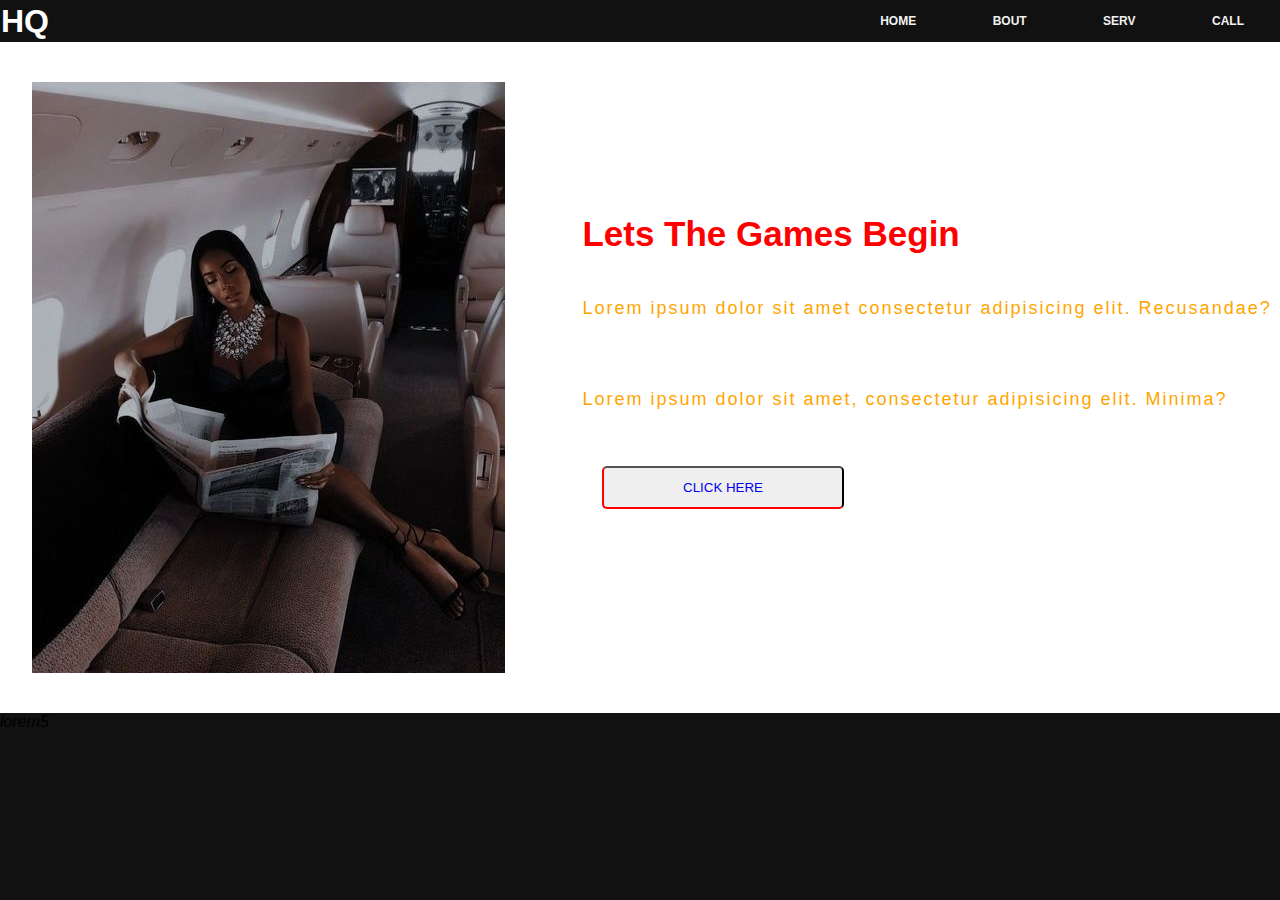
==== New folder/res/index.html @ 43e7b350 "multiple work" ====
<!DOCTYPE html>
<html lang="en">
<head>
    <meta charset="UTF-8">
    <meta http-equiv="X-UA-Compatible" content="IE=edge">
    <meta name="viewport" content="width=device-width, initial-scale=1.0">
    <title>HomePage</title>
    <link rel="stylesheet" href="copy.css">
</head>
<body>
    <div class="background">
        <div class="nav">
          <a href="index.html"><h1>HQ</h1></a>
            <ul class="topnav">
                <li><a href="#">Home</a></li>
                <li><a href="bout.html">Bout</a></li>
                <li><a href="#">Serv</a></li>
                <li><a href="#">Call</a></li>
                <!-- <li class="icon"><a href="javascript:void(0);" onclick="myFunction()">&#9776;</a></li> -->
            </ul>
        </div>
        <div class="bout">
            <div class="contex">
                <!-- <h2>Lets the games begin</h2> -->
                <img src="/images/PinImage13.jpg"alt="Pride">
                <map name="ladymap">
                    <area shape="rect" coords="0,0,82,126" href="venus.htm" alt="">
                </map>
                <div class="context-text">
                    <h2 title="We are an esttablished gaming site.">Lets the games begin</h2>
                    <p>Lorem ipsum dolor sit amet consectetur adipisicing elit. Recusandae?</p>    
                   <br> <p>
                        Lorem ipsum dolor sit amet, consectetur adipisicing elit. Minima?
                    <p>
                        <button type="btn"><a href="bout.html">Click Here</a></button>
                </div>
            </div>
        </div>
        <footer>
            <address>
                <p>lorem5</p>
            </address>
        </footer>
    </div>
    <!-- <script>
        function myFunction() {
            document.getElementsByClassName("topnav")[0].classList.toggle("responsive");
        }
    </script> -->
</body>
</html>
---- New folder/res/copy.css ----
*{
    margin: 0;
    padding: 0;
    box-sizing: border-box;
}
body{
    display: flex;
    justify-content: center;
    align-items: center;
    min-height: 100vh;
    background: #030303;
    font-family: Verdana, Geneva, Tahoma, sans-serif;
}
.background{
    background-color:#111111;
    background-size: cover;width: 100%;
    height: 100vh;
}
.nav{
    display: flex;
    align-items: center;
    justify-content: space-between;
    margin: auto;
}
.nav a{
    text-decoration: none;
}
.nav h1{
    color: white;
    align-items: left;
    margin-left: 1px;
    
}
ul.nav{
    list-style: none;
    margin: 0;
    padding: 0;
    overflow: hidden;
    background-color: #0333;
}
.nav ul li{
    display: inline-block;
    text-transform: uppercase;
    position: relative;
    align-items: center;
    align-content: space-between;
    margin: 0 20px;
    list-style: none;

}.nav ul li a{
    color: white;
    font-weight: bold;
    font-size: 17px;
    transition: 0.3s;
}
ul.topnav{
    overflow: hidden;
    margin: 0;
    padding: 0;
}
ul.topnnav li{
    float: left;
}
ul.topnav li a{
    display: inline-block;
    color: #f2f2f2;
    text-align:center;
    padding: 14px 16px;
    text-decoration: none;
    font-size: 12px;
}
/* .nav ul li::after{
    content: "";
    height: 3px;
    width: 0%;
    background-color: red;
    position: absolute;
    left:0;
    bottom: -10px;
    transition:0.6s;
} */
ul.topnav li a:hover{
    color: red;
    background-color: white;
}
ul.topnav li.icon{
    display:none;
}
@media screen and (max-width:680px) {
    ul.topnav li:not(:first-child) {display:none;}
    ul.topnav li.icon {
        /* float:right; */
        display: inline-block;
    }
}
    @media screen and (max-width:680px) {
        ul.topnav .responsive {position: relative;}
        ul.topnav .responsive li.icon {
            position: absolute;
            right: 0;
            top: 0;
        }
        ul.topnav.responsive li {
            float: none;
            display: inline;
          }
          ul.topnav.responsive li a {
            display: block;
            text-align: left;
          }
    }
.bout{
    width: 100%;
    padding: 0px 0px;
} 
.contex{
    background-color: white;
    width: 100%;
    height:90%;
    display: flex;
    align-items:center;
    margin: 0 auto;
    
    justify-content: space-around;
}
.contex h2{
    font-size: 35px;
    color:red;
    align-items: flex;
    padding: 20px;
    text-transform: capitalize;
    margin-bottom: 20px;
    
    
}
img{
    position: relative;
    display: flex;
    margin: 20px 12px;
    padding: 20px 12px;
    border-radius: 15px;
    /* height:90vh;
    width: 530px; */
    /* border: 2px solid blue; */

}
.contex p{
    display:flex;
    margin-left: 20px;
    color: orange;
    letter-spacing: 2px;
    line-height: 28px;
    font-size: 18px;
    margin-bottom: 45px;
    text-transform: none;
}
button{
    padding:12px 8px;
    /* background-color: red; */
    margin: 8px 20px;
    color: purple;
    border-radius: 5px;
    width: 35%;
    text-transform: uppercase;
    border-bottom: 2px solid red;
    border-left: 2px solid red;
}
a{
    text-decoration: none;
}
button:hover{
    background-color: antiquewhite;
     /* background: #6db3f2; Old browsers */
/* background: -moz-linear-gradient(top, #6db3f2 0%, #54a3ee 50%, #3690f0 51%, #1e69de 100%); */
/* FF3.6+ */
/* background: -webkit-gradient(linear, left top, left bottom, color-stop(0%,#6db3f2), */
/* color-stop(50%,#54a3ee), color-stop(51%,#3690f0), color-stop(100%,#1e69de)); /* */
/* Chrome,Safari4+ */
/* background: -webkit-linear-gradient(top, #6db3f2 0%,#54a3ee 50%,#3690f0 51%,#1e69de 100%); */
/* Chrome10+,Safari5.1+ */
/* background: -o-linear-gradient(top, #6db3f2 0%,#54a3ee 50%,#3690f0 51%,#1e69de 100%); */
/* Opera 11.10+ */
/* background: -ms-linear-gradient(top, #6db3f2 0%,#54a3ee 50%,#3690f0 51%,#1e69de 100%); */
/* IE10+ */
/* background: linear-gradient(to bottom, #cf536e 0%,#54a3ee 50%,#55111a 51%,#c53862 100%); */
    color: white;
    font-weight: bold;
    cursor: pointer;
    /* border: 3px solid blue; */
}
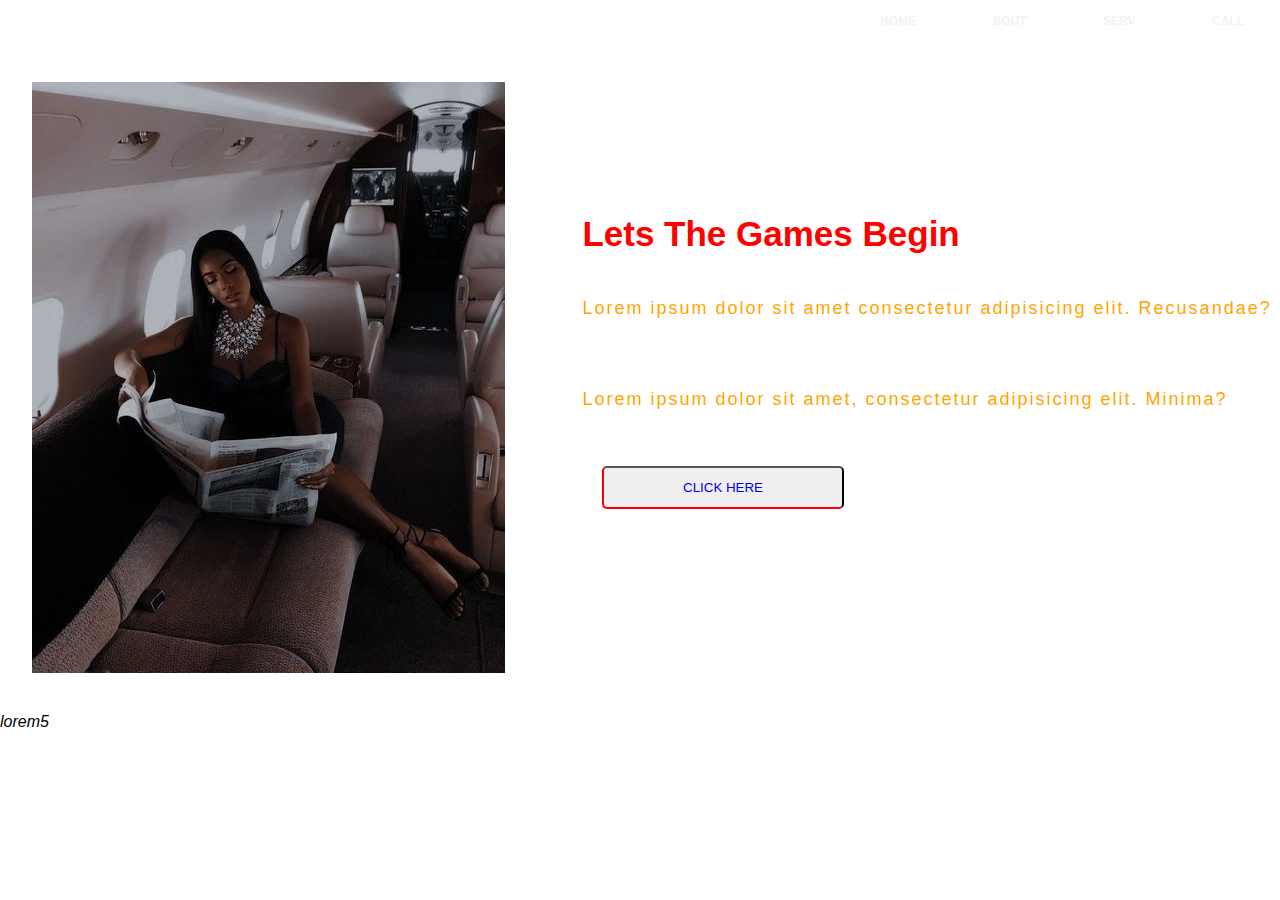
==== commit 720f61b3: "layout and table" ====
--- a/New folder/res/index.html
+++ b/New folder/res/index.html
@@ -5,7 +5,7 @@
     <meta http-equiv="X-UA-Compatible" content="IE=edge">
     <meta name="viewport" content="width=device-width, initial-scale=1.0">
     <title>HomePage</title>
-    <link rel="stylesheet" href="copy.css">
+    <link rel="stylesheet" href="/New folder/res/styles/copy.css">
 </head>
 <body>
     <div class="background">
@@ -14,7 +14,7 @@
             <ul class="topnav">
                 <li><a href="#">Home</a></li>
                 <li><a href="bout.html">Bout</a></li>
-                <li><a href="#">Serv</a></li>
+                <li><a href="serv.html">Serv</a></li>
                 <li><a href="#">Call</a></li>
                 <!-- <li class="icon"><a href="javascript:void(0);" onclick="myFunction()">&#9776;</a></li> -->
             </ul>
--- a/New folder/res/styles/copy.css
+++ b/New folder/res/styles/copy.css
@@ -0,0 +1,233 @@
+*{
+    margin: 0;
+    padding: 0;
+    box-sizing: border-box;
+}
+body{
+    display: flex;
+    justify-content: center;
+    align-items: center;
+    min-height: 100vh;
+    /* background: #030303; */
+    font-family: Verdana, Geneva, Tahoma, sans-serif;
+}
+.background{
+    /* background-color:#111111; */
+    background-size: cover;width: 100%;
+    height: 100vh;
+}
+.nav{
+    display: flex;
+    align-items: center;
+    justify-content: space-between;
+    margin: auto;
+}
+.nav a{
+    text-decoration: none;
+}
+.nav h1{
+    color: white;
+    align-items: left;
+    margin-left: 1px;
+    
+}
+ul.nav{
+    list-style: none;
+    margin: 0;
+    padding: 0;
+    overflow: hidden;
+    /* background-color: #0333; */
+}
+.nav ul li{
+    display: inline-block;
+    text-transform: uppercase;
+    position: relative;
+    align-items: center;
+    align-content: space-between;
+    margin: 0 20px;
+    list-style: none;
+
+}.nav ul li a{
+    color: white;
+    font-weight: bold;
+    font-size: 17px;
+    transition: 0.3s;
+}
+ul.topnav{
+    overflow: hidden;
+    margin: 0;
+    padding: 0;
+}
+ul.topnnav li{
+    float: left;
+}
+ul.topnav li a{
+    display: inline-block;
+    color: #f2f2f2;
+    text-align:center;
+    padding: 14px 16px;
+    text-decoration: none;
+    font-size: 12px;
+}
+/* .nav ul li::after{
+    content: "";
+    height: 3px;
+    width: 0%;
+    background-color: red;
+    position: absolute;
+    left:0;
+    bottom: -10px;
+    transition:0.6s;
+} */
+ul.topnav li a:hover{
+    color: red;
+    background-color: white;
+}
+ul.topnav li.icon{
+    display:none;
+}
+@media screen and (max-width:680px) {
+    ul.topnav li:not(:first-child) {display:none;}
+    ul.topnav li.icon {
+        /* float:right; */
+        display: inline-block;
+    }
+}
+    @media screen and (max-width:680px) {
+        ul.topnav .responsive {position: relative;}
+        ul.topnav .responsive li.icon {
+            position: absolute;
+            right: 0;
+            top: 0;
+        }
+        ul.topnav.responsive li {
+            float: none;
+            display: inline;
+          }
+          ul.topnav.responsive li a {
+            display: block;
+            text-align: left;
+          }
+    }
+.bout{
+    width: 100%;
+    padding: 0px 0px;
+} 
+.contex{
+    background-color: white;
+    width: 100%;
+    height:90%;
+    display: flex;
+    align-items:center;
+    margin: 0 auto;
+    
+    justify-content: space-around;
+}
+.contex h2{
+    font-size: 35px;
+    color:red;
+    align-items: flex;
+    padding: 20px;
+    text-transform: capitalize;
+    margin-bottom: 20px;
+    
+    
+}
+img{
+    position: relative;
+    display: flex;
+    margin: 20px 12px;
+    padding: 20px 12px;
+    border-radius: 15px;
+    /* height:90vh;
+    width: 530px; */
+    /* border: 2px solid blue; */
+
+}
+.contex p{
+    display:flex;
+    margin-left: 20px;
+    color: orange;
+    letter-spacing: 2px;
+    line-height: 28px;
+    font-size: 18px;
+    margin-bottom: 45px;
+    text-transform: none;
+}
+button{
+    padding:12px 8px;
+    /* background-color: red; */
+    margin: 8px 20px;
+    color: purple;
+    border-radius: 5px;
+    width: 35%;
+    text-transform: uppercase;
+    border-bottom: 2px solid red;
+    border-left: 2px solid red;
+}
+a{
+    text-decoration: none;
+}
+button:hover{
+    background-color: antiquewhite;
+     /* background: #6db3f2; Old browsers */
+/* background: -moz-linear-gradient(top, #6db3f2 0%, #54a3ee 50%, #3690f0 51%, #1e69de 100%); */
+/* FF3.6+ */
+/* background: -webkit-gradient(linear, left top, left bottom, color-stop(0%,#6db3f2), */
+/* color-stop(50%,#54a3ee), color-stop(51%,#3690f0), color-stop(100%,#1e69de)); /* */
+/* Chrome,Safari4+ */
+/* background: -webkit-linear-gradient(top, #6db3f2 0%,#54a3ee 50%,#3690f0 51%,#1e69de 100%); */
+/* Chrome10+,Safari5.1+ */
+/* background: -o-linear-gradient(top, #6db3f2 0%,#54a3ee 50%,#3690f0 51%,#1e69de 100%); */
+/* Opera 11.10+ */
+/* background: -ms-linear-gradient(top, #6db3f2 0%,#54a3ee 50%,#3690f0 51%,#1e69de 100%); */
+/* IE10+ */
+/* background: linear-gradient(to bottom, #cf536e 0%,#54a3ee 50%,#55111a 51%,#c53862 100%); */
+    color: white;
+    font-weight: bold;
+    cursor: pointer;
+    transform: translate(5px, 12px);
+    transform: translateY(-0.15rem)
+    /* border: 3px solid blue; */
+}
+/* service section */
+.container{
+    width: 100%;
+    height: 100vh;
+    background: white;
+    /* background: red; */
+}
+tr td{
+    padding: 12px;
+}
+.right{
+    background: wheat;
+    height: 60vh;
+    color: black;
+}
+.header{
+    background-color: #030303;
+    color: white;
+    text-align: center;
+    padding: 5px;
+}
+.sidenav{
+    line-height: 30px;
+    background-color: green;
+    height: 300px;
+    width: 100px;
+    float: right;
+    padding: 5px;
+}
+#section{
+    width: 350px;
+    float: left;
+    padding: 10px;
+}
+#footer {
+    background-color:black;
+    color:white;
+    clear:both;
+    text-align:center;
+   padding:5px;	 	 
+}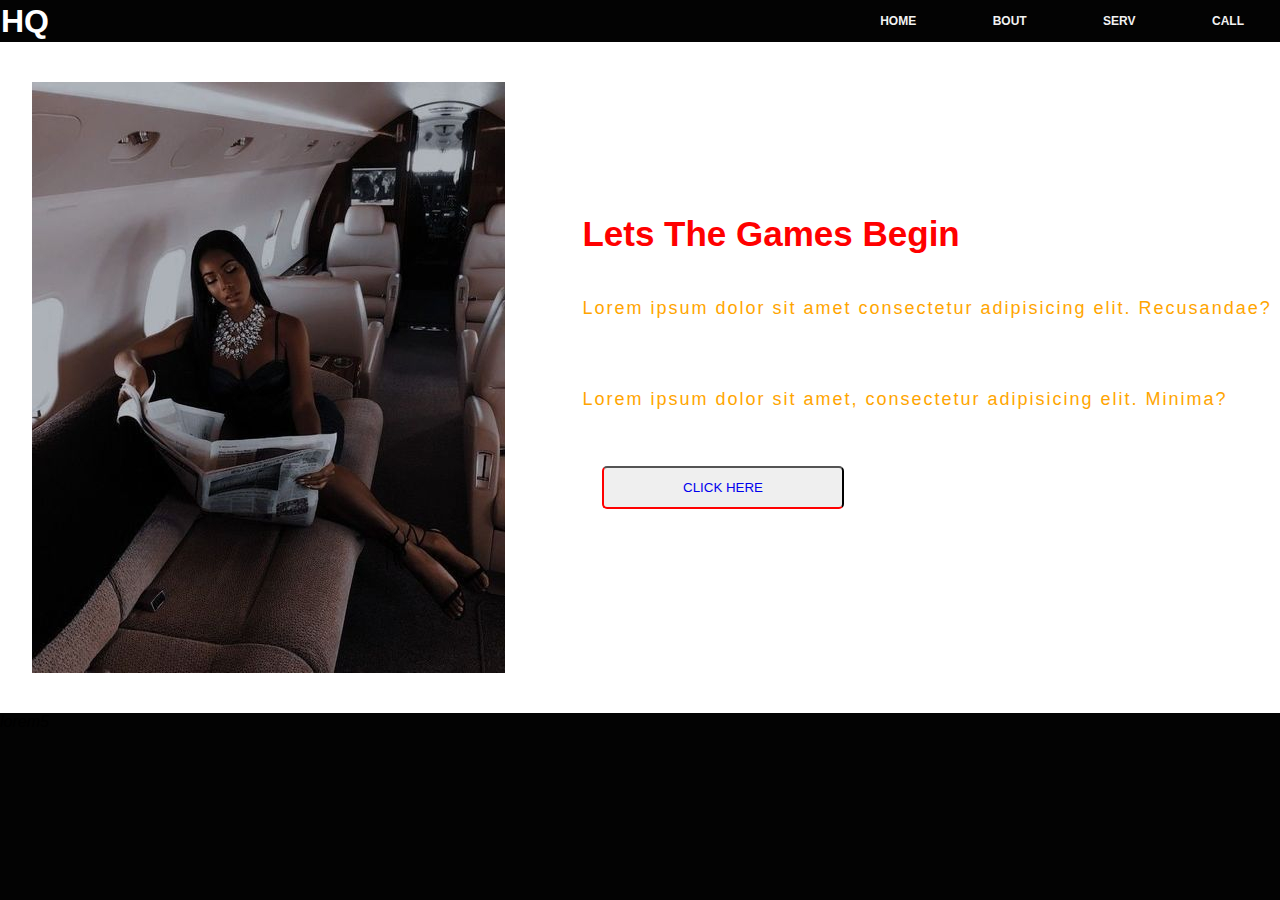
==== commit 54291563: "spotifytube" ====
--- a/New folder/res/index.html
+++ b/New folder/res/index.html
@@ -10,11 +10,11 @@
 <body>
     <div class="background">
         <div class="nav">
-          <a href="index.html"><h1>HQ</h1></a>
+          <a href="/New folder/res/index.html"><h1>HQ</h1></a>
             <ul class="topnav">
-                <li><a href="#">Home</a></li>
-                <li><a href="bout.html">Bout</a></li>
-                <li><a href="serv.html">Serv</a></li>
+                <li><a href="/New folder/res/index.html">Home</a></li>
+                <li><a href="/New folder/res/bout.html">Bout</a></li>
+                <li><a href="/New folder/res/serv.html">Serv</a></li>
                 <li><a href="#">Call</a></li>
                 <!-- <li class="icon"><a href="javascript:void(0);" onclick="myFunction()">&#9776;</a></li> -->
             </ul>
--- a/New folder/res/styles/copy.css
+++ b/New folder/res/styles/copy.css
@@ -8,8 +8,9 @@
     justify-content: center;
     align-items: center;
     min-height: 100vh;
-    /* background: #030303; */
+    background: #030303;
     font-family: Verdana, Geneva, Tahoma, sans-serif;
+    cursor:url('shadow.cur'), auto; ;
 }
 .background{
     /* background-color:#111111; */
@@ -82,7 +83,9 @@
 ul.topnav li a:hover{
     color: red;
     background-color: white;
-}
+    background-color: #555;
+    border-radius: 50px;
+} 
 ul.topnav li.icon{
     display:none;
 }
@@ -144,8 +147,8 @@
     /* border: 2px solid blue; */
 
 }
-.contex p{
-    display:flex;
+.contex .context-text p{
+    /* display:flex; */
     margin-left: 20px;
     color: orange;
     letter-spacing: 2px;
@@ -153,6 +156,7 @@
     font-size: 18px;
     margin-bottom: 45px;
     text-transform: none;
+    /* background: red; */
 }
 button{
     padding:12px 8px;
